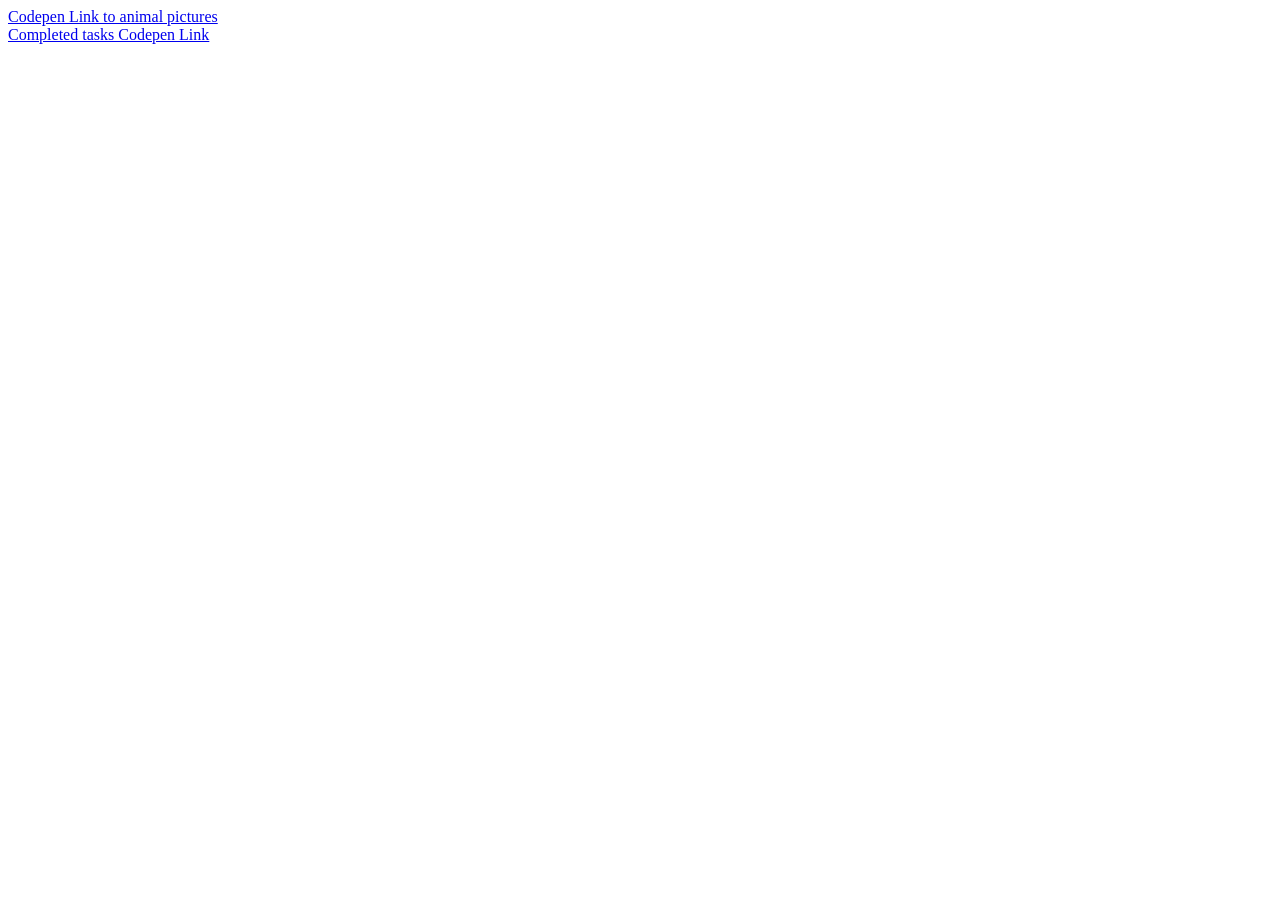
==== 16_TheDomPractical_StudentTemplate/Task_1/index.html @ 527fcc0f "First commit" ====
<!DOCTYPE html>
<html lang="en">
  <head>
    <meta charset="UTF-8">
    <meta name="viewport" content="width=device-width, initial-scale=1.0">
    <link rel="shortcut icon" href="#">
    <link rel="stylesheet" href="./style.css">
    <!-- <script defer src="../Task_2/app.js"></script> -->
    <!-- <script defer src="../Task_3/app.js"></script> -->
    <!-- <script defer src="../Task_4/app.js"></script> -->
    <!-- <script defer src="../Task_5/app.js"></script> -->
    <!-- <script defer src="../Task_6/app.js"></script> -->
    <title>Dom Practical - Tasks 1 to 6</title>
  </head>
  <body>
    <a href="https://codepen.io/andrushka/pen/rNdQmOd">Codepen Link to animal pictures</a><br />
    <a href="#">Completed tasks Codepen Link</a>
    <main class="container">
      
    </main>
  </body>
</html>
---- 16_TheDomPractical_StudentTemplate/Task_1/style.css ----
h1{
  text-align: center;
}

.form-preamble {
  text-align: center;
}

form {
  width: 55em;
  margin: 1em auto;
}

fieldset {
  margin-bottom: 1em;
}

button {
  margin-left: 1em;
}

small {
  margin-top: 1em;
  display: block;
  font-size: medium;
}

.hidden {
  display: none;
}
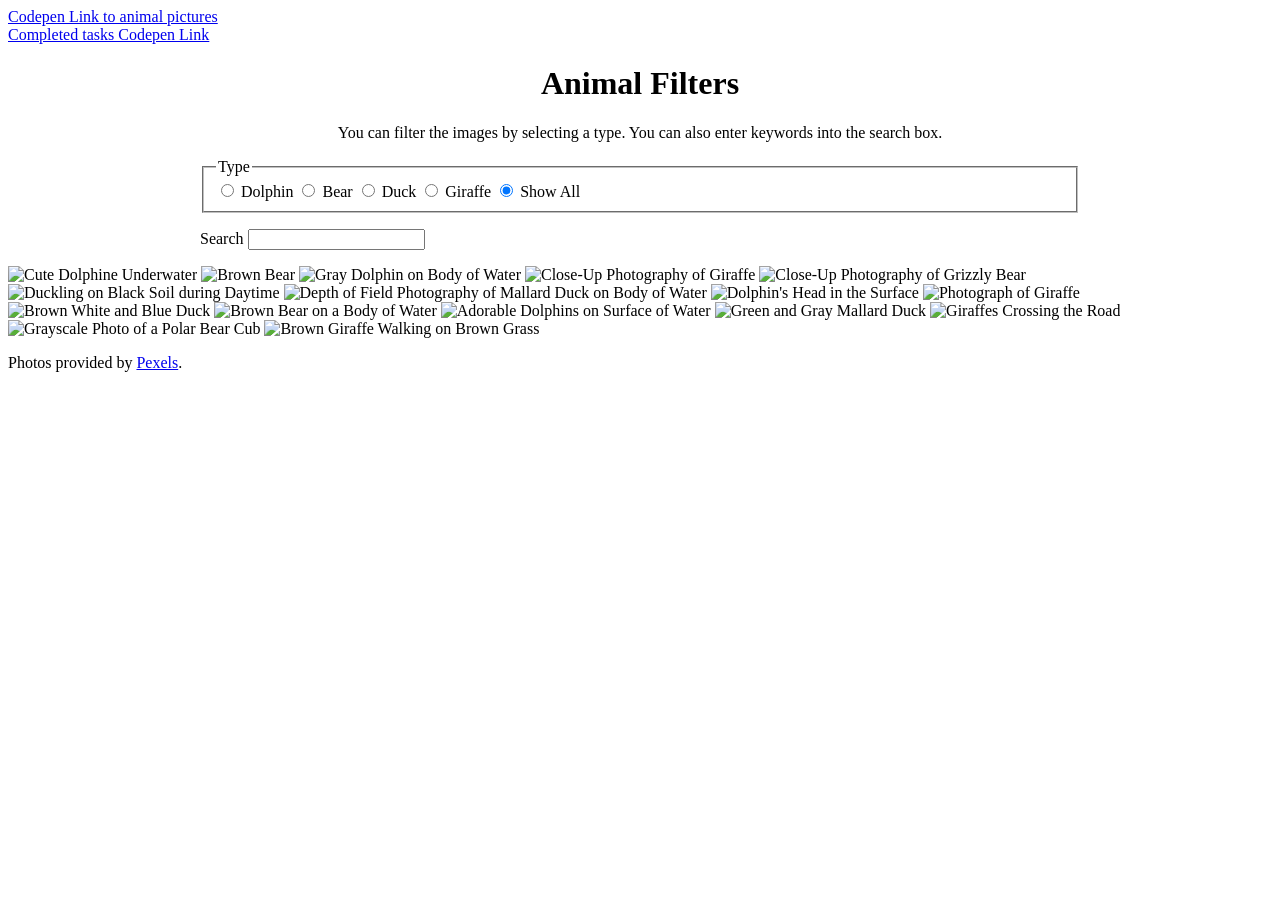
==== commit 8fd76131: "Completed tasks" ====
--- a/16_TheDomPractical_StudentTemplate/Task_1/index.html
+++ b/16_TheDomPractical_StudentTemplate/Task_1/index.html
@@ -16,6 +16,49 @@
     <a href="https://codepen.io/andrushka/pen/rNdQmOd">Codepen Link to animal pictures</a><br />
     <a href="#">Completed tasks Codepen Link</a>
     <main class="container">
+      <h1>Animal Filters</h1>
+      <p class="form-preamble">
+        You can filter the images by selecting a type. You can also enter keywords into the search box.
+      </p>
+      <form id="filters">
+        <fieldset>
+          <legend>Type</legend>
+            <input type="radio" name="animalType" id="dolphin" value="dolphin">
+            <label for="dolphin">Dolphin</label>
+            <input type="radio" name="animalType" id="bear" value="bear">
+            <label for="bear">Bear</label>
+            <input type="radio" name="animalType" id="duck" value="duck">
+            <label for="duck">Duck</label>
+            <input type="radio" name="animalType" id="giraffe" value="giraffe">
+            <label for="giraffe">Giraffe</label>
+            <input type="radio" name="animalType" id="all" value="all" checked>
+            <label for="all">Show All</label>
+        </fieldset>
+        <label for="search">Search</label>
+        <input type="search" name="search" id="search">
+      </form>
+
+      <div id="summary"></div>
+      <div id="results">
+        <img animal="dolphin" class="imageFilter" src="https://images.pexels.com/photos/64219/dolphin-marine-mammals-water-sea-64219.jpeg?auto=compress&amp;cs=tinysrgb&amp;h=350" alt="Cute Dolphine Underwater ">
+        <img animal="bear" class="imageFilter" src="https://images.pexels.com/photos/35435/pexels-photo.jpg?auto=compress&amp;cs=tinysrgb&amp;h=350" alt="Brown Bear">
+        <img animal="dolphin" class="imageFilter" src="https://images.pexels.com/photos/1986374/pexels-photo-1986374.jpeg?auto=compress&amp;cs=tinysrgb&amp;h=350" alt="Gray Dolphin on Body of Water">
+        <img animal="giraffe" class="imageFilter" src="https://images.pexels.com/photos/802112/pexels-photo-802112.jpeg?auto=compress&amp;cs=tinysrgb&amp;h=350" alt="Close-Up Photography of Giraffe">
+        <img animal="bear" class="imageFilter" src="https://images.pexels.com/photos/1068554/pexels-photo-1068554.jpeg?auto=compress&amp;cs=tinysrgb&amp;h=350" alt="Close-Up Photography of Grizzly Bear">
+        <img animal="duck" class="imageFilter" src="https://images.pexels.com/photos/162140/duckling-birds-yellow-fluffy-162140.jpeg?auto=compress&amp;cs=tinysrgb&amp;h=350" alt="Duckling on Black Soil during Daytime">
+        <img animal="duck" class="imageFilter" src="https://images.pexels.com/photos/660266/pexels-photo-660266.jpeg?auto=compress&amp;cs=tinysrgb&amp;h=350" alt="Depth of Field Photography of Mallard Duck on Body of Water">
+        <img animal="dolphin" class="imageFilter" src="https://images.pexels.com/photos/162079/dolphin-sea-marine-mammals-wise-162079.jpeg?auto=compress&amp;cs=tinysrgb&amp;h=350" alt="Dolphin's Head in the Surface">
+        <img animal="giraffe" class="imageFilter" src="https://images.pexels.com/photos/1319515/pexels-photo-1319515.jpeg?auto=compress&amp;cs=tinysrgb&amp;h=350" alt="Photograph of Giraffe">
+        <img animal="duck" class="imageFilter" src="https://images.pexels.com/photos/209035/pexels-photo-209035.jpeg?auto=compress&amp;cs=tinysrgb&amp;h=350" alt="Brown White and Blue Duck">
+        <img animal="bear" class="imageFilter" src="https://images.pexels.com/photos/158109/kodiak-brown-bear-adult-portrait-wildlife-158109.jpeg?auto=compress&amp;cs=tinysrgb&amp;h=350" alt="Brown Bear on a Body of Water ">
+        <img animal="dolphin" class="imageFilter" src="https://images.pexels.com/photos/225869/pexels-photo-225869.jpeg?auto=compress&amp;cs=tinysrgb&amp;h=350" alt="Adorable Dolphins on Surface of Water">
+        <img animal="duck" class="imageFilter" src="https://images.pexels.com/photos/833687/pexels-photo-833687.jpeg?auto=compress&amp;cs=tinysrgb&amp;h=350" alt="Green and Gray Mallard Duck">
+        <img animal="giraffe" class="imageFilter" src="https://images.pexels.com/photos/6057741/pexels-photo-6057741.jpeg?auto=compress&amp;cs=tinysrgb&amp;h=350" alt="Giraffes Crossing the Road">
+        <img animal="bear" class="imageFilter" src="https://images.pexels.com/photos/598966/pexels-photo-598966.jpeg?auto=compress&amp;cs=tinysrgb&amp;h=350" alt="Grayscale Photo of a Polar Bear Cub ">
+        <img animal="giraffe" class="imageFilter" src="https://images.pexels.com/photos/67552/giraffe-tall-mammal-africa-67552.jpeg?auto=compress&amp;cs=tinysrgb&amp;h=350" alt="Brown Giraffe Walking on Brown Grass">
+      </div>
+
+      <small>Photos provided by <a href="https://www.pexels.com">Pexels</a>.</small>
       
     </main>
   </body>
